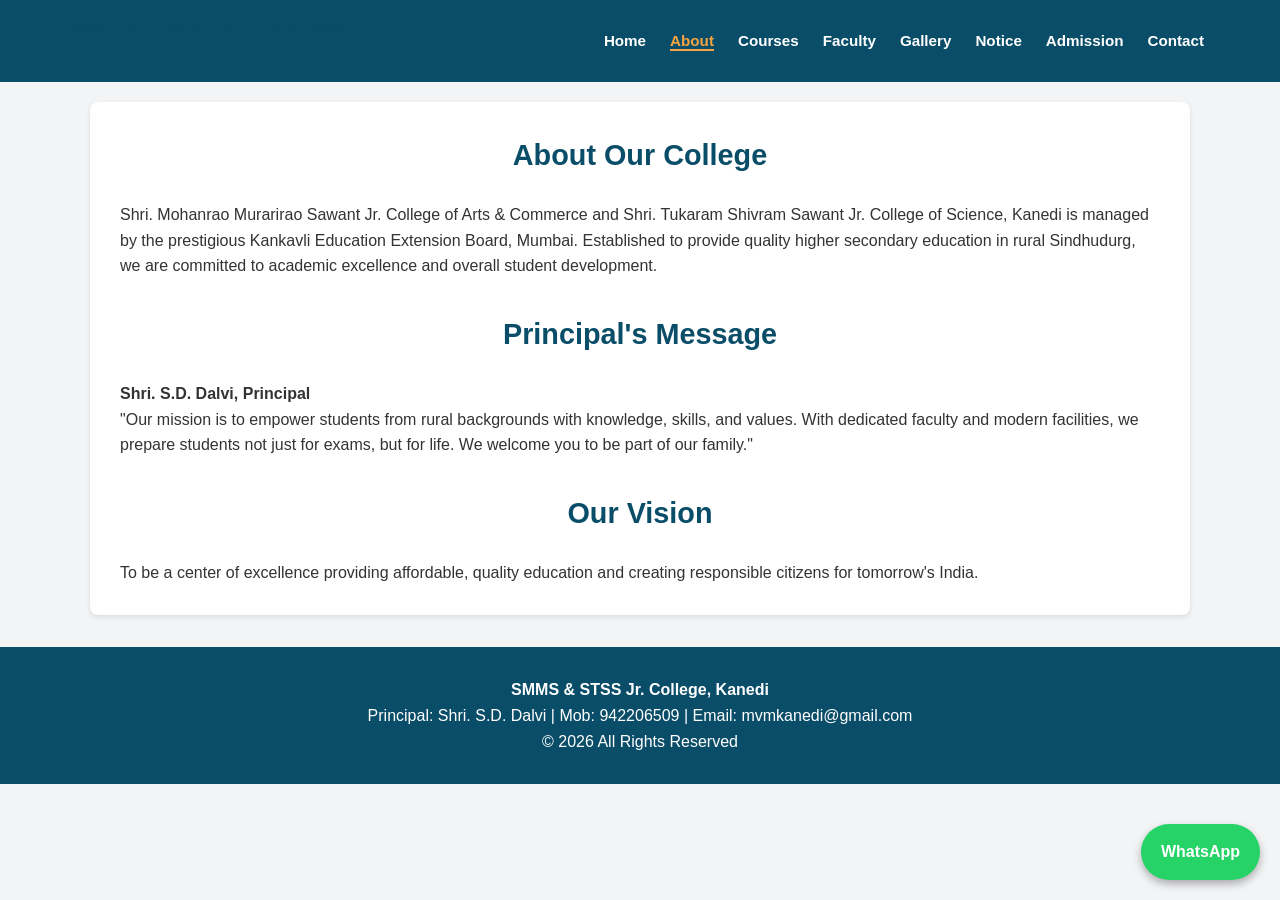
==== about.html @ 8934721d "Add files via upload" ====
<!DOCTYPE html><html lang="en"><head><meta charset="UTF-8"><meta name="viewport" content="width=device-width, initial-scale=1.0"><title>About Us - SMMS & STSS Jr. College</title><link rel="stylesheet" href="css/style.css"></head>
<body>
<header><h2>SMMS & STSS Jr. College, Kanedi</h2><nav><a href="index.html">Home</a><a href="about.html" class="active">About</a><a href="courses.html">Courses</a><a href="faculty.html">Faculty</a><a href="gallery.html">Gallery</a><a href="notice.html">Notice</a><a href="admission.html">Admission</a><a href="contact.html">Contact</a></nav></header>
<div class="container">
<h2>About Our College</h2>
<p>Shri. Mohanrao Murarirao Sawant Jr. College of Arts & Commerce and Shri. Tukaram Shivram Sawant Jr. College of Science, Kanedi is managed by the prestigious Kankavli Education Extension Board, Mumbai. Established to provide quality higher secondary education in rural Sindhudurg, we are committed to academic excellence and overall student development.</p>
<h2 style="margin-top:2rem;">Principal's Message</h2>
<p><strong>Shri. S.D. Dalvi, Principal</strong></p>
<p>"Our mission is to empower students from rural backgrounds with knowledge, skills, and values. With dedicated faculty and modern facilities, we prepare students not just for exams, but for life. We welcome you to be part of our family."</p>
<h2 style="margin-top:2rem;">Our Vision</h2>
<p>To be a center of excellence providing affordable, quality education and creating responsible citizens for tomorrow's India.</p>
</div>
<footer><p><strong>SMMS & STSS Jr. College, Kanedi</strong></p><p>Principal: Shri. S.D. Dalvi | Mob: 942206509 | Email: mvmkanedi@gmail.com</p><p>© 2026 All Rights Reserved</p></footer>
<a href="https://wa.me/91942206509" class="whatsapp-btn">WhatsApp</a></body></html>
---- css/style.css ----
* {margin:0; padding:0; box-sizing:border-box; font-family:Arial, sans-serif;}
body {line-height:1.6; color:#333; background:#f3f4f6;}
header {background:#0a4d68; color:white; padding:15px 5%; display:flex; justify-content:space-between; align-items:center; flex-wrap:wrap;}
header h2 {font-size:1.1rem;}
nav a {color:white; margin:0 12px; text-decoration:none; font-weight:bold; font-size:0.95rem;}
nav a:hover {color:#f7a440;}
.active {color:#f7a440 !important; border-bottom:2px solid #f7a440;}
.hero {background:linear-gradient(rgba(10,77,104,0.7), rgba(10,77,104,0.7)), url('../images/college-gate.jpg') center/cover; color:white; text-align:center; padding:80px 20px;}
.hero h1 {font-size:2.2rem; margin-bottom:0.5rem; text-shadow:2px 2px 4px #000;}
.btn {background:#f7a440; padding:12px 25px; color:white; text-decoration:none; margin:10px; display:inline-block; border-radius:5px; font-weight:bold; border:none; cursor:pointer;}
.btn:hover {background:#e89130;}
.container {width:90%; max-width:1100px; margin:20px auto; padding:30px; background:white; border-radius:8px; box-shadow:0 2px 5px rgba(0,0,0,0.1);}
h2 {text-align:center; color:#0a4d68; margin-bottom:1.5rem; font-size:1.8rem;}
.grid {display:grid; grid-template-columns:repeat(auto-fit, minmax(280px, 1fr)); gap:1.5rem;}
.card {border:1px solid #ddd; padding:1.5rem; border-radius:8px; text-align:center;}
.card h3 {color:#088395; margin-bottom:0.5rem;}
table {width:100%; border-collapse:collapse; margin:1rem 0;}
th, td {border:1px solid #ddd; padding:12px; text-align:left;}
th {background:#088395; color:white;}
footer {background:#0a4d68; color:white; text-align:center; padding:30px 20px; margin-top:2rem;}
input, select, textarea {width:100%; padding:10px; margin:8px 0; border:1px solid #ddd; border-radius:4px; font-size:1rem;}
label {font-weight:bold; color:#0a4d68; display:block; margin-top:10px;}
.notice-bar {background:#f7a440; color:#0a4d68; padding:10px; text-align:center; font-weight:bold;}
.gallery {display:grid; grid-template-columns:repeat(auto-fit, minmax(300px, 1fr)); gap:1rem;}
.gallery img {width:100%; height:250px; object-fit:cover; border-radius:8px;}
.whatsapp-btn {position:fixed; bottom:20px; right:20px; background:#25D366; color:white; padding:15px 20px; border-radius:50px; text-decoration:none; font-weight:bold; box-shadow:0 4px 8px rgba(0,0,0,0.3); z-index:1000;}
@media (max-width:768px) {
  header {flex-direction:column; text-align:center;}
  nav {margin-top:10px;}
.committee-header {
    text-align: center;
    margin-bottom: 1.5rem;
    padding-bottom: 1rem;
    border-bottom: 2px solid #0a4d68;
}

.committee-header p {
    color: #555;
    font-size: 0.95rem;
}
  .hero h1 {font-size:1.6rem;}
/* Committee Page Table Styles */
.committee-table {
    width: 100%;
    border-collapse: collapse;
    margin-top: 1.5rem;
    background: white;
    box-shadow: 0 2px 4px rgba(0,0,0,0.1);
}

.committee-table th, .committee-table td {
    border: 1px solid #ddd;
    padding: 12px;
    text-align: left;
}

.committee-table th {
    background-color: #0a4d68;
    color: white;
    font-weight: 600;
}

.committee-table tr:nth-child(even) {
    background-color: #f9f9f9;
}

.committee-table tr:hover {
    background-color: #f1f1f1;
}

/* Mobile responsive table */
@media (max-width: 768px) {
    .committee-table {
        font-size: 14px;
    }
    .committee-table th, .committee-table td {
        padding: 8px;
    }
}
/* Result Page Styling */
.result-form {
    display: flex;
    gap: 1rem;
    margin: 1.5rem 0;
    max-width: 400px;
}

.result-form input {
    flex: 1;
    padding: 10px;
    border: 2px solid #ddd;
    border-radius: 4px;
    font-size: 1rem;
}

.result-form button {
    background: #0a4d68;
    color: white;
    border: none;
    padding: 10px 20px;
    border-radius: 4px;
    cursor: pointer;
    font-size: 1rem;
}

.result-form button:hover {
    background: #088395;
}

.result-box {
    margin-top: 2rem;
    padding: 1rem;
    border: 1px solid #eee;
    border-radius: 8px;
    min-height: 50px;
}

.btn-download {
    background: #088395;
    color: white;
    padding: 6px 12px;
    border-radius: 4px;
    text-decoration: none;
    font-size: 0.9rem;
}

.btn-download:hover {
    background: #0a4d68;
}
<style>
    form label { 
        display: block; 
        text-align: left; 
        margin-top: 15px; 
        margin-bottom: 5px;
        font-weight: 600;
    }
    form input, form select, form textarea { 
        width: 100%; 
        padding: 10px;
        box-sizing: border-box;
    }
</style>
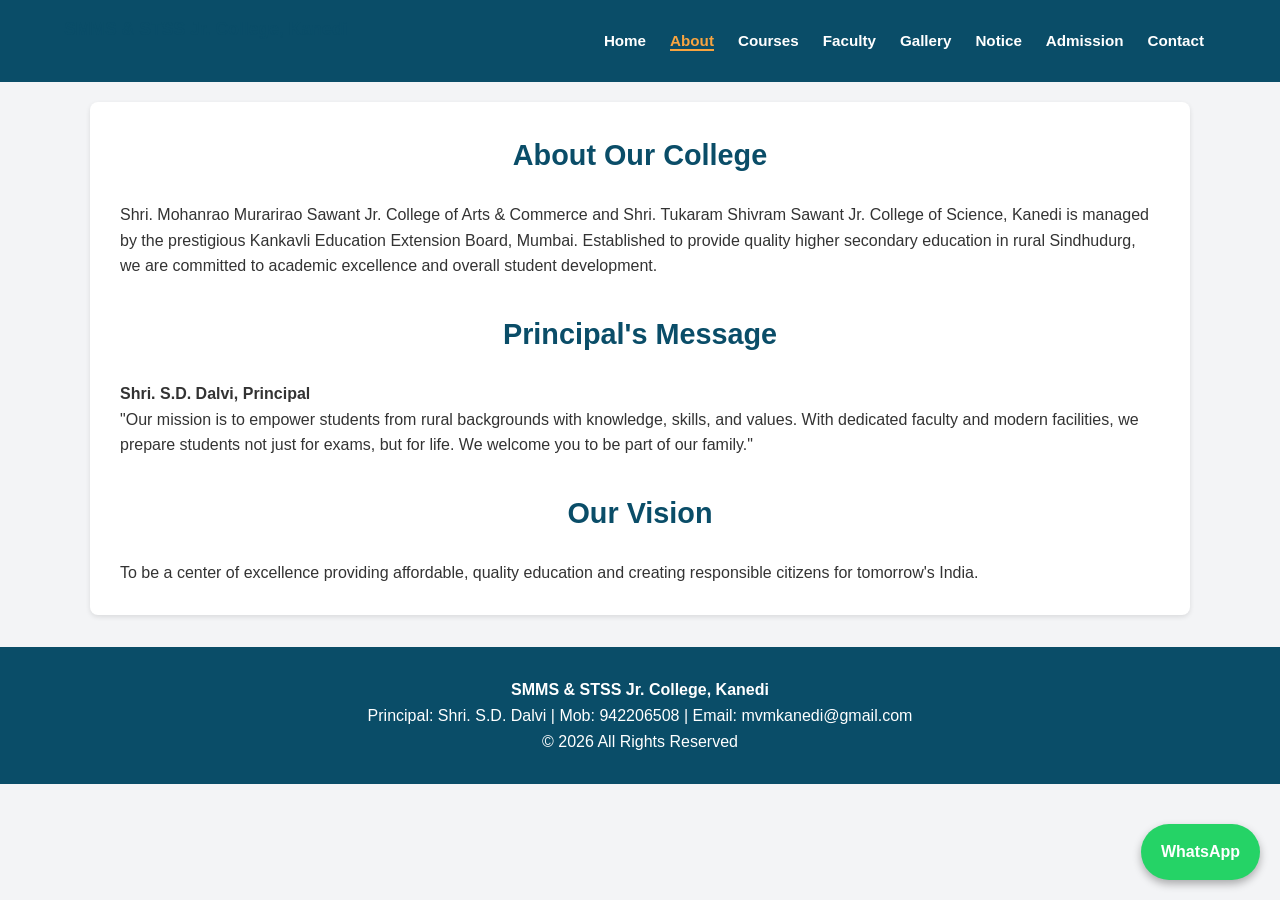
==== commit 26cd3043: "Update about.html" ====
--- a/about.html
+++ b/about.html
@@ -10,5 +10,5 @@
 <h2 style="margin-top:2rem;">Our Vision</h2>
 <p>To be a center of excellence providing affordable, quality education and creating responsible citizens for tomorrow's India.</p>
 </div>
-<footer><p><strong>SMMS & STSS Jr. College, Kanedi</strong></p><p>Principal: Shri. S.D. Dalvi | Mob: 942206509 | Email: mvmkanedi@gmail.com</p><p>© 2026 All Rights Reserved</p></footer>
-<a href="https://wa.me/91942206509" class="whatsapp-btn">WhatsApp</a></body></html>+<footer><p><strong>SMMS & STSS Jr. College, Kanedi</strong></p><p>Principal: Shri. S.D. Dalvi | Mob: 942206508 | Email: mvmkanedi@gmail.com</p><p>© 2026 All Rights Reserved</p></footer>
+<a href="https://wa.me/91942206509" class="whatsapp-btn">WhatsApp</a></body></html>
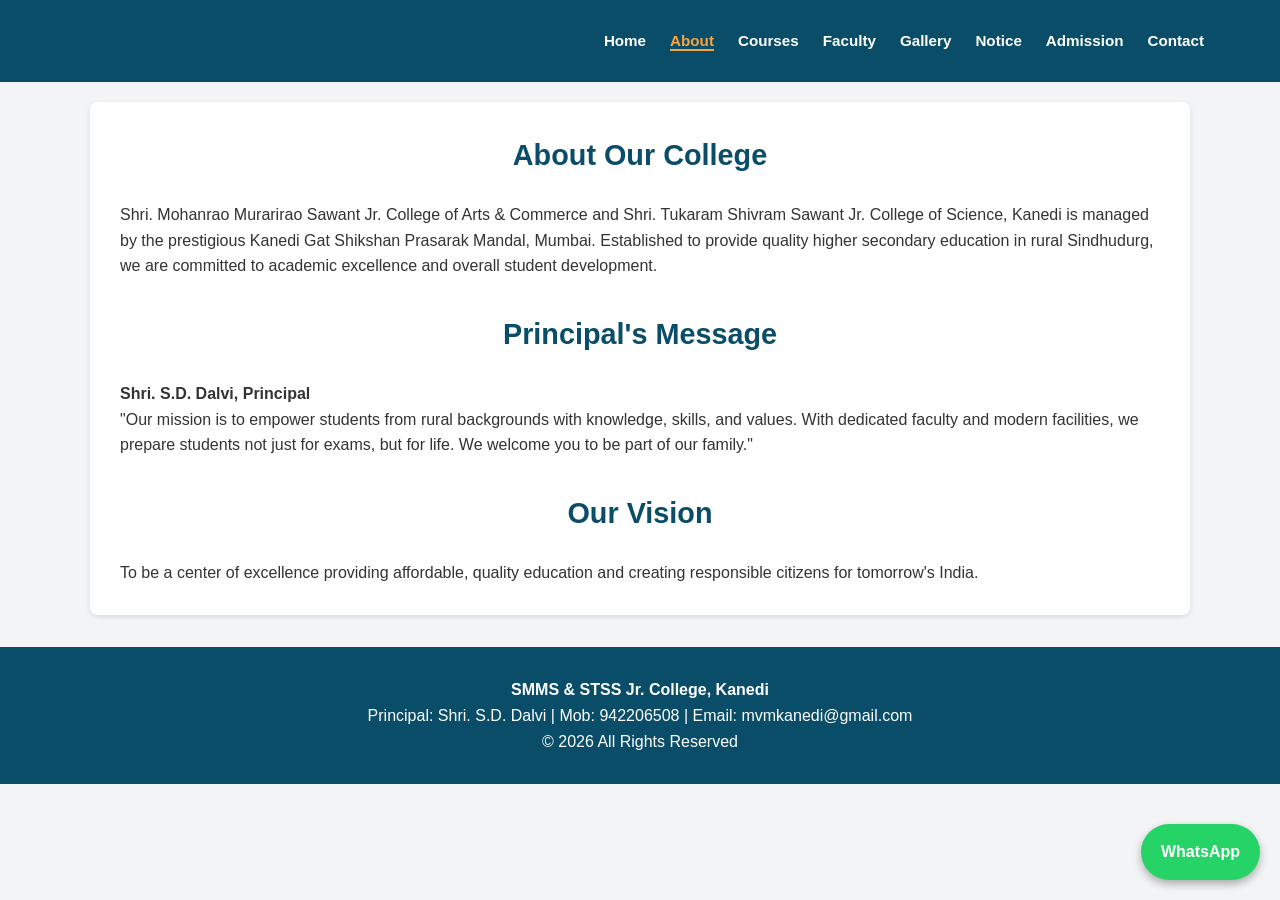
==== commit 025049ba: "Update about.html" ====
--- a/about.html
+++ b/about.html
@@ -3,7 +3,7 @@
 <header><h2>SMMS & STSS Jr. College, Kanedi</h2><nav><a href="index.html">Home</a><a href="about.html" class="active">About</a><a href="courses.html">Courses</a><a href="faculty.html">Faculty</a><a href="gallery.html">Gallery</a><a href="notice.html">Notice</a><a href="admission.html">Admission</a><a href="contact.html">Contact</a></nav></header>
 <div class="container">
 <h2>About Our College</h2>
-<p>Shri. Mohanrao Murarirao Sawant Jr. College of Arts & Commerce and Shri. Tukaram Shivram Sawant Jr. College of Science, Kanedi is managed by the prestigious Kankavli Education Extension Board, Mumbai. Established to provide quality higher secondary education in rural Sindhudurg, we are committed to academic excellence and overall student development.</p>
+<p>Shri. Mohanrao Murarirao Sawant Jr. College of Arts & Commerce and Shri. Tukaram Shivram Sawant Jr. College of Science, Kanedi is managed by the prestigious Kanedi Gat Shikshan Prasarak Mandal, Mumbai. Established to provide quality higher secondary education in rural Sindhudurg, we are committed to academic excellence and overall student development.</p>
 <h2 style="margin-top:2rem;">Principal's Message</h2>
 <p><strong>Shri. S.D. Dalvi, Principal</strong></p>
 <p>"Our mission is to empower students from rural backgrounds with knowledge, skills, and values. With dedicated faculty and modern facilities, we prepare students not just for exams, but for life. We welcome you to be part of our family."</p>
@@ -11,4 +11,4 @@
 <p>To be a center of excellence providing affordable, quality education and creating responsible citizens for tomorrow's India.</p>
 </div>
 <footer><p><strong>SMMS & STSS Jr. College, Kanedi</strong></p><p>Principal: Shri. S.D. Dalvi | Mob: 942206508 | Email: mvmkanedi@gmail.com</p><p>© 2026 All Rights Reserved</p></footer>
-<a href="https://wa.me/91942206509" class="whatsapp-btn">WhatsApp</a></body></html>
+<a href="https://wa.me/91942206508" class="whatsapp-btn">WhatsApp</a></body></html>
